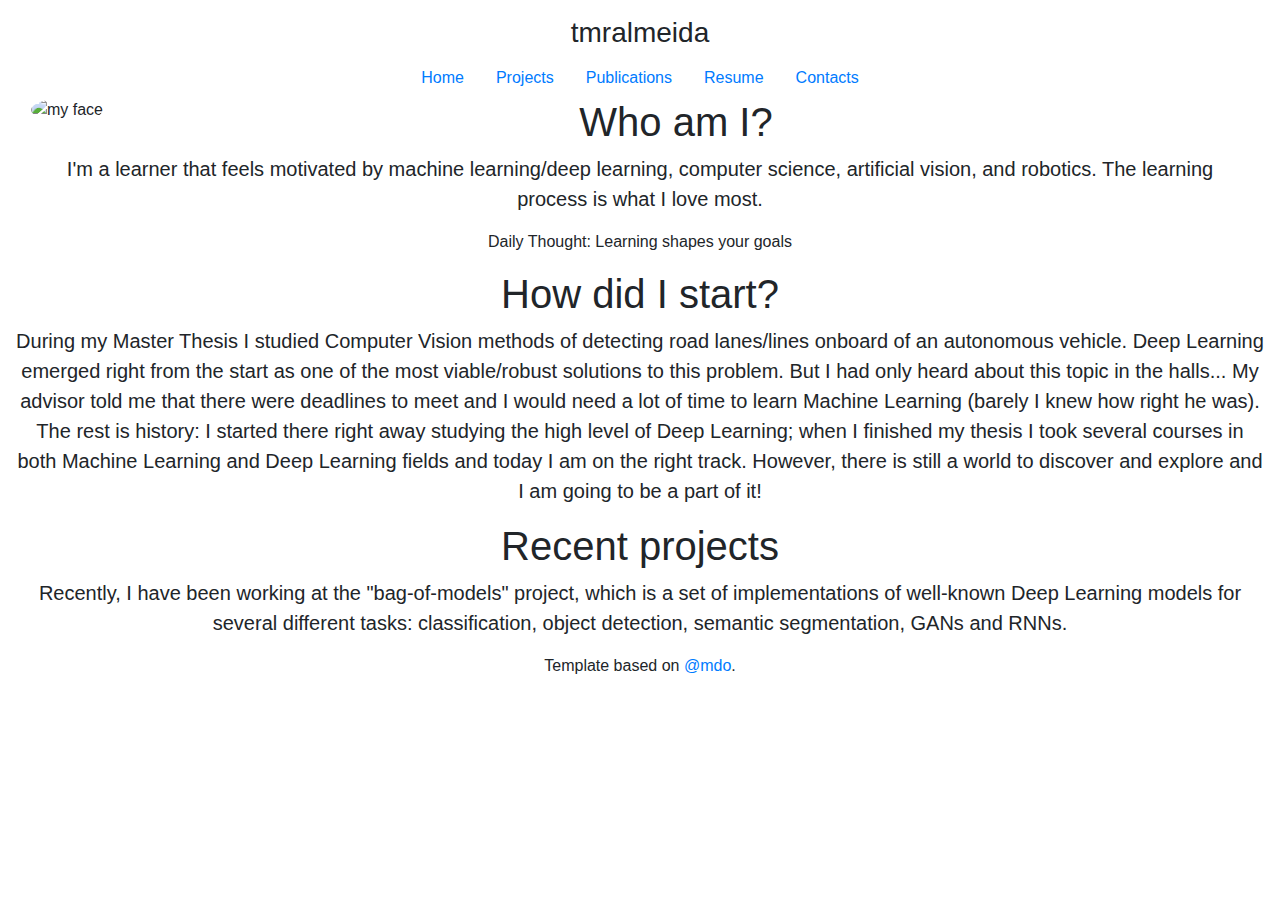
==== index.html @ de946718 "float left me" ====
<!doctype html>
<html lang="en">

<head>
    <title>Home - tmralmeida</title>
    <link rel="canonical" href="https://getbootstrap.com/docs/4.3/examples/cover/">

    <!-- Bootstrap core CSS -->
     <link rel="stylesheet" href="https://stackpath.bootstrapcdn.com/bootstrap/4.3.1/css/bootstrap.min.css"
        integrity="sha384-ggOyR0iXCbMQv3Xipma34MD+dH/1fQ784/j6cY/iJTQUOhcWr7x9JvoRxT2MZw1T" crossorigin="anonymous">


    <!-- Custom styles for this template -->
    <link href="styles/styles.css" rel="stylesheet">
    <link href="styles/image.css" rel="stylesheet">
    <script src="scripts/toggle.js"> </script>
</head>

<body class="text-center">
    <div class="cover-container d-flex w-100 h-100 p-3 mx-auto flex-column">
        <header class="masthead mb-auto">
            <div class="inner">
                <h3 class="masthead-brand">tmralmeida</h3>
                <nav class="nav nav-masthead justify-content-center">
                    <a class="nav-link active" href="index.html">Home</a>
                    <a class="nav-link" href="projects.html">Projects</a>
                    <a class="nav-link" href="publications.html">Publications</a>
                    <a class="nav-link" href="resume.html">Resume</a>
                    <a class="nav-link" href="contacts.html">Contacts</a>
                </nav>
            </div>
        </header>

        <main role="main" class="inner cover">
            

        </main>


        <main role="main" class="inner cover">
            <div class="image-bio">
                <div class="presentation">

                    <div class="col">
                        <img src="images/me.png" class="rounded-circle" alt="my face" style="float: left;">

                        <h1 class="cover-heading">Who am I?</h1>
                        <p class="lead">
                            I'm a learner that feels motivated by machine learning/deep learning,
                            computer science, artificial vision, and robotics.
                            The learning process is what I love most.
                        </p>
                        <p>
                            Daily Thought: Learning shapes your goals
                        </p>
                    </div>
                </div>
            </div>

          </main>

            <div class="mx-auto">
                <h1 class="cover-heading">How did I start?</h1>
                    <p class="lead">
                        During my Master Thesis I studied Computer Vision methods of detecting road lanes/lines onboard
                        of an autonomous vehicle. Deep Learning emerged right from the start as one of the most viable/robust solutions to this problem.
                        But I had only heard about this topic in the halls... My advisor told me that there were deadlines to meet and I would need a lot of time
                        to learn Machine Learning (barely I knew how right he was). The rest is history:
                        I started there right away studying the high level of Deep Learning; when I finished my thesis I took several courses in
                        both Machine Learning and Deep Learning fields and today I am on the right track. However, there is still a world to discover and explore and
                        I am going to be a part of it!
                    </p>
            </div>

            <div class="mx-auto">
                <h1 class="cover-heading">Recent projects</h1>
                    <p class="lead">
                        Recently, I have been working at the "bag-of-models" project, which is
                        a set of implementations of well-known Deep Learning models for several different tasks: classification,
                        object detection, semantic segmentation, GANs and RNNs.</p>
            </div>
            
            




        <footer class="mastfoot mt-auto">
            <div class="inner">
                <p>Template based on <a
                        href="https://twitter.com/mdo">@mdo</a>.</p>
            </div>
        </footer>
    </div>


</body>

</html>
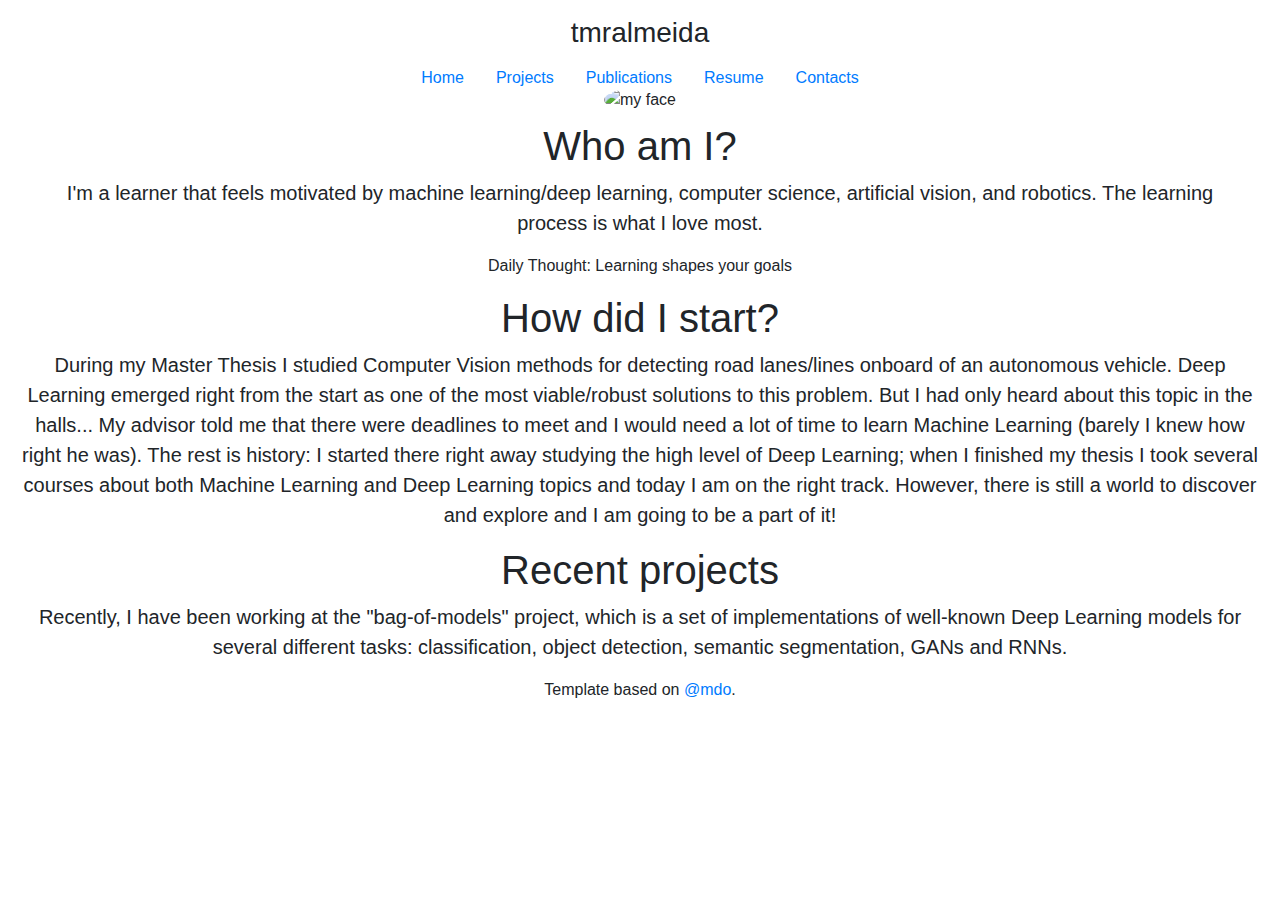
==== commit 8572eb34: "image positioning and errors" ====
--- a/index.html
+++ b/index.html
@@ -42,7 +42,7 @@
                 <div class="presentation">
 
                     <div class="col">
-                        <img src="images/me.png" class="rounded-circle" alt="my face" style="float: left;">
+                        <img src="images/me.png" class="rounded-circle" alt="my face" style="position: relative; bottom: 10px;">
 
                         <h1 class="cover-heading">Who am I?</h1>
                         <p class="lead">
@@ -62,12 +62,12 @@
             <div class="mx-auto">
                 <h1 class="cover-heading">How did I start?</h1>
                     <p class="lead">
-                        During my Master Thesis I studied Computer Vision methods of detecting road lanes/lines onboard
+                        During my Master Thesis I studied Computer Vision methods for detecting road lanes/lines onboard
                         of an autonomous vehicle. Deep Learning emerged right from the start as one of the most viable/robust solutions to this problem.
                         But I had only heard about this topic in the halls... My advisor told me that there were deadlines to meet and I would need a lot of time
                         to learn Machine Learning (barely I knew how right he was). The rest is history:
-                        I started there right away studying the high level of Deep Learning; when I finished my thesis I took several courses in
-                        both Machine Learning and Deep Learning fields and today I am on the right track. However, there is still a world to discover and explore and
+                        I started there right away studying the high level of Deep Learning; when I finished my thesis I took several courses about
+                        both Machine Learning and Deep Learning topics and today I am on the right track. However, there is still a world to discover and explore and
                         I am going to be a part of it!
                     </p>
             </div>
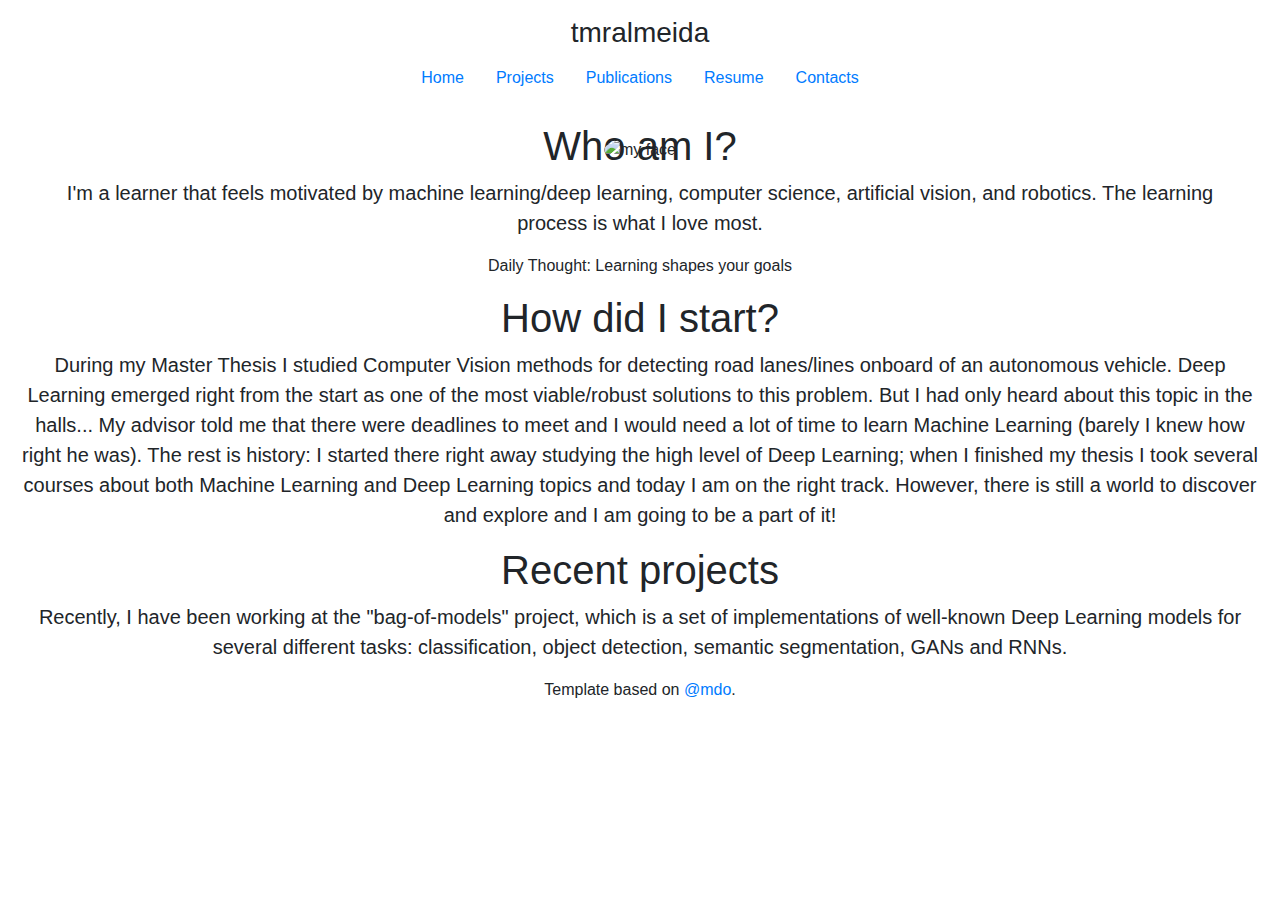
==== commit ed05014c: "image pos finale" ====
--- a/index.html
+++ b/index.html
@@ -42,7 +42,7 @@
                 <div class="presentation">
 
                     <div class="col">
-                        <img src="images/me.png" class="rounded-circle" alt="my face" style="position: relative; bottom: 10px;">
+                        <img src="images/me.png" class="rounded-circle" alt="my face" style="position: relative; top: 40px;">
 
                         <h1 class="cover-heading">Who am I?</h1>
                         <p class="lead">
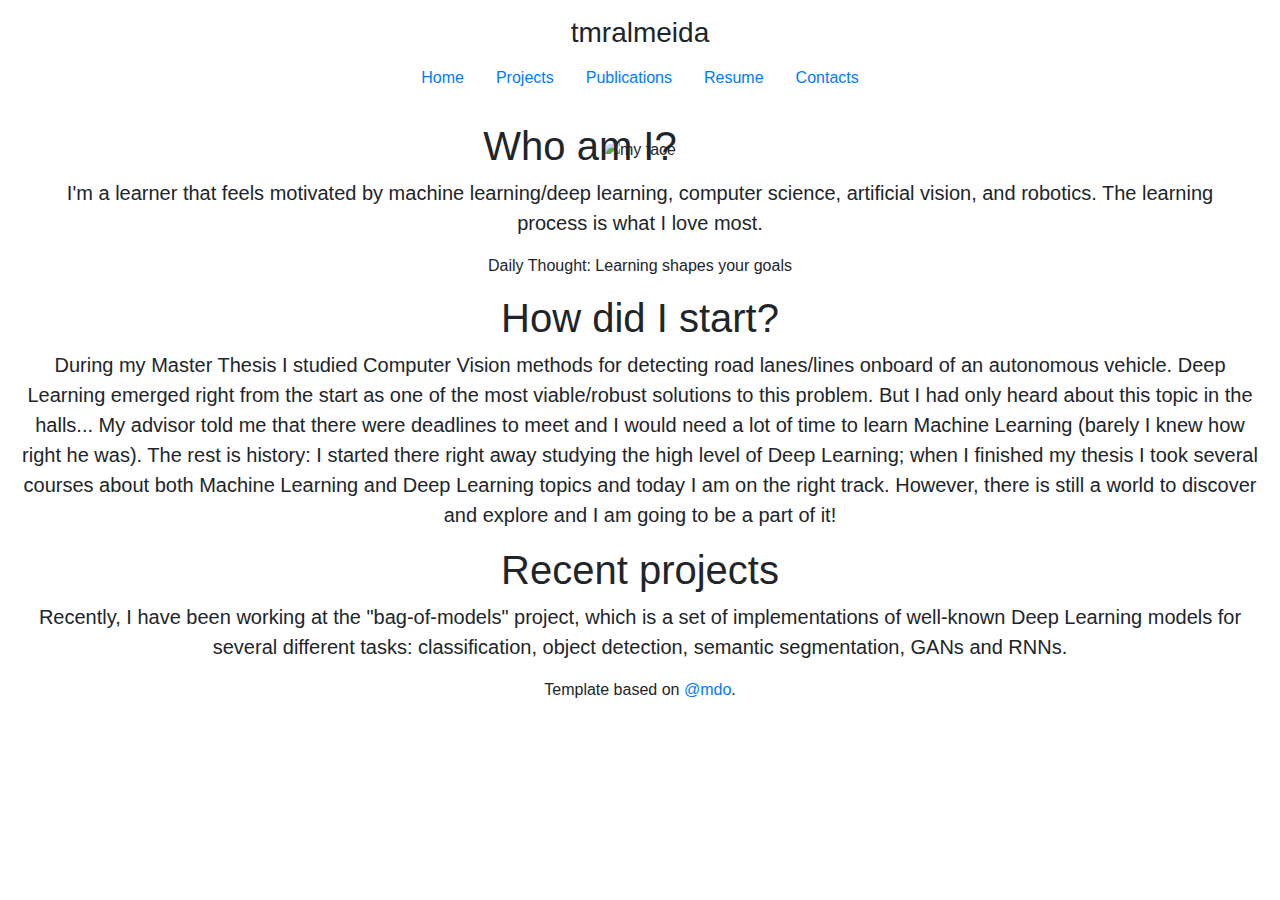
==== commit 43fc15ef: "pos header" ====
--- a/index.html
+++ b/index.html
@@ -44,7 +44,7 @@
                     <div class="col">
                         <img src="images/me.png" class="rounded-circle" alt="my face" style="position: relative; top: 40px;">
 
-                        <h1 class="cover-heading">Who am I?</h1>
+                        <h1 class="cover-heading" style="position: relative; right: 60px;">Who am I?</h1>
                         <p class="lead">
                             I'm a learner that feels motivated by machine learning/deep learning,
                             computer science, artificial vision, and robotics.
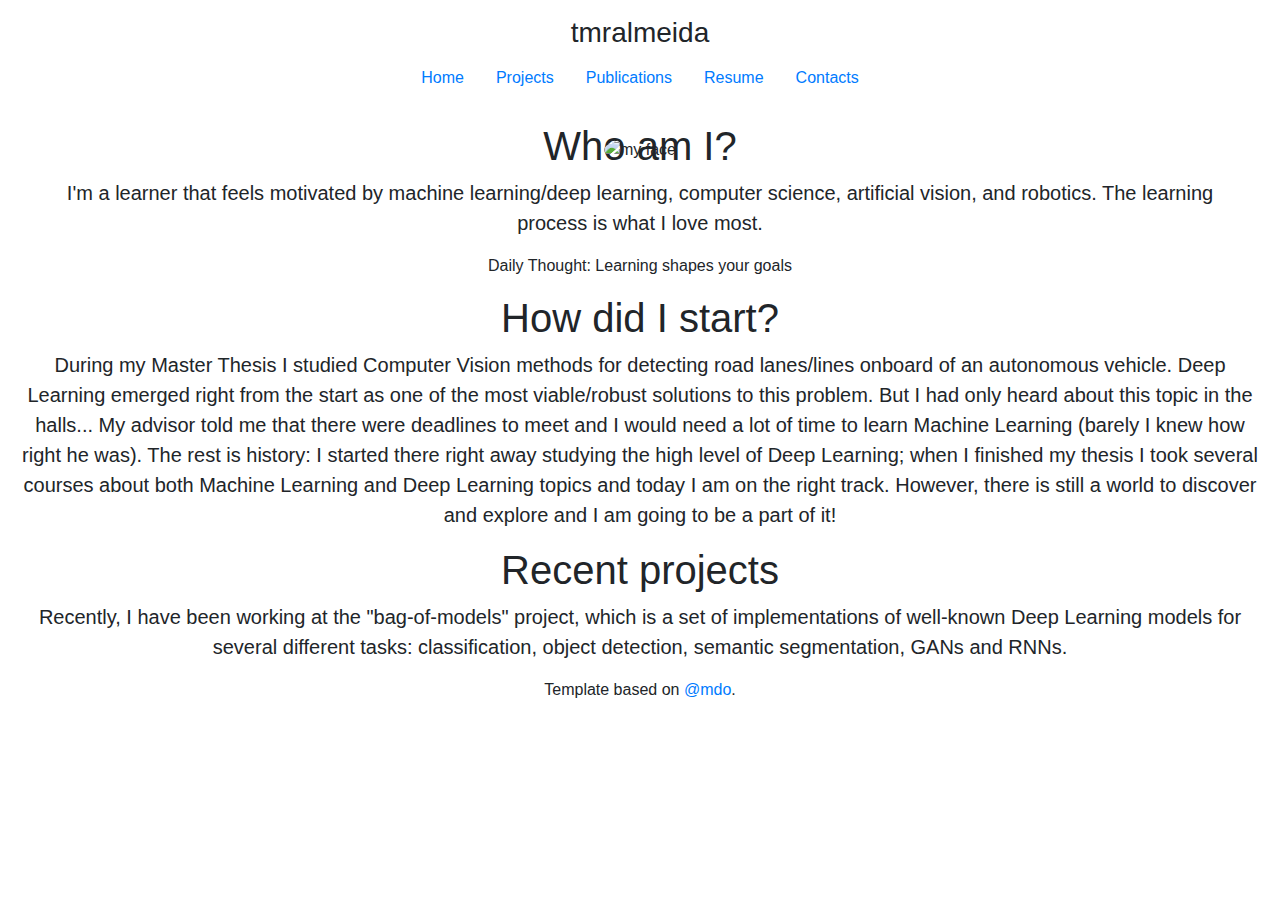
==== commit d6b1a295: "base header pos" ====
--- a/index.html
+++ b/index.html
@@ -44,7 +44,7 @@
                     <div class="col">
                         <img src="images/me.png" class="rounded-circle" alt="my face" style="position: relative; top: 40px;">
 
-                        <h1 class="cover-heading" style="position: relative; right: 60px;">Who am I?</h1>
+                        <h1 class="cover-heading">Who am I?</h1>
                         <p class="lead">
                             I'm a learner that feels motivated by machine learning/deep learning,
                             computer science, artificial vision, and robotics.
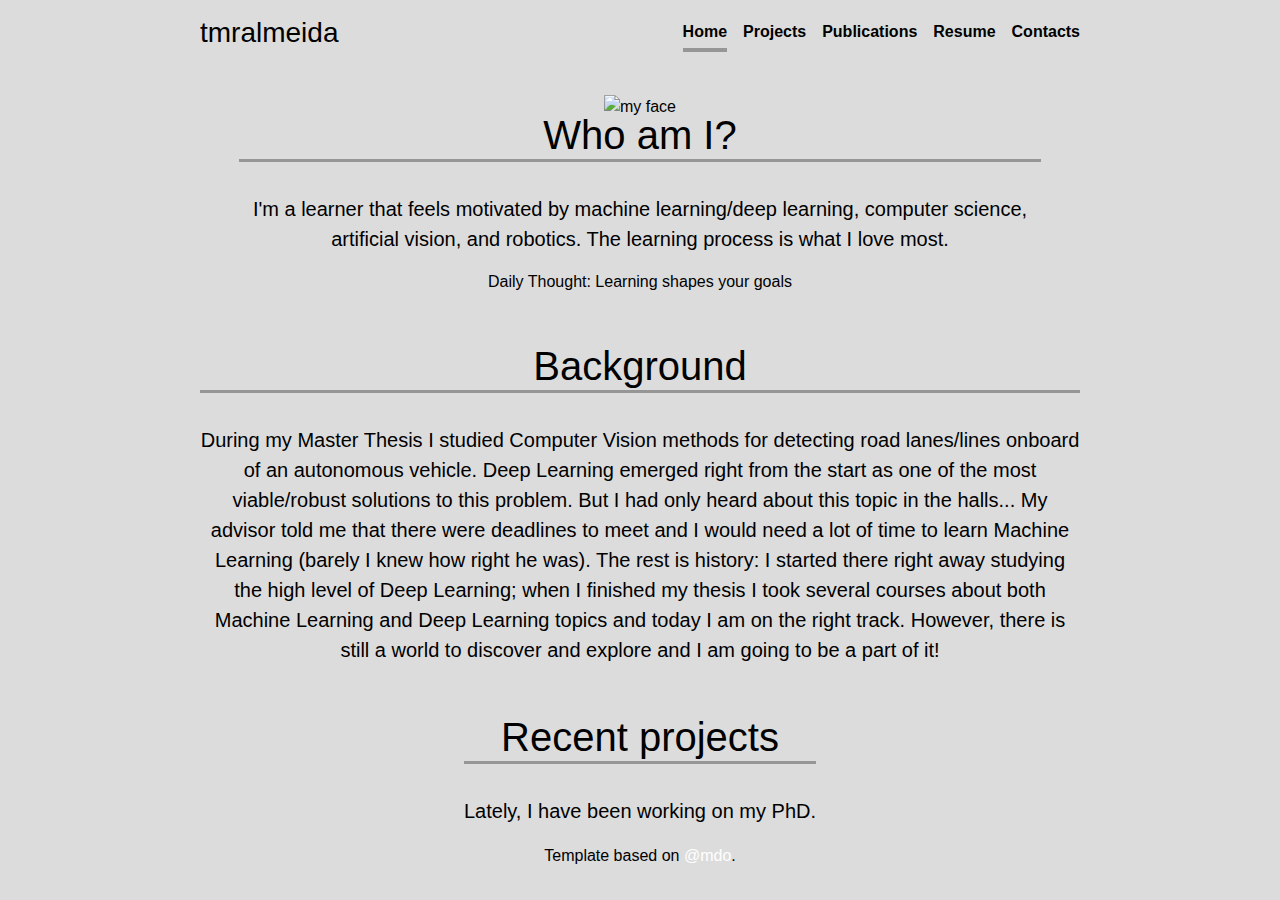
==== commit 0afbd778: "img class round" ====
--- a/index.html
+++ b/index.html
@@ -42,7 +42,7 @@
                 <div class="presentation">
 
                     <div class="col">
-                        <img src="images/me.png" class="rounded-circle" alt="my face" style="position: relative; top: 40px;">
+                        <img src="images/taa.jpg" class="w3-round" alt="my face" style="position: relative; top: 40px;">
 
                         <h1 class="cover-heading">Who am I?</h1>
                         <p class="lead">
@@ -60,7 +60,7 @@
           </main>
 
             <div class="mx-auto">
-                <h1 class="cover-heading">How did I start?</h1>
+                <h1 class="cover-heading">Background</h1>
                     <p class="lead">
                         During my Master Thesis I studied Computer Vision methods for detecting road lanes/lines onboard
                         of an autonomous vehicle. Deep Learning emerged right from the start as one of the most viable/robust solutions to this problem.
@@ -75,9 +75,7 @@
             <div class="mx-auto">
                 <h1 class="cover-heading">Recent projects</h1>
                     <p class="lead">
-                        Recently, I have been working at the "bag-of-models" project, which is
-                        a set of implementations of well-known Deep Learning models for several different tasks: classification,
-                        object detection, semantic segmentation, GANs and RNNs.</p>
+                        Lately, I have been working on my PhD.</p>
             </div>
             
             
--- a/styles/styles.css
+++ b/styles/styles.css
@@ -0,0 +1,112 @@
+/*
+ * Globals
+ */
+
+/* Links */
+a,
+a:focus,
+a:hover {
+  color: #fff;
+}
+
+/* Custom default button */
+.btn-secondary,
+.btn-secondary:hover,
+.btn-secondary:focus {
+  color: #333;
+  text-shadow: none; /* Prevent inheritance from `body` */
+  background-color: #fff;
+  border: .05rem solid #fff;
+}
+
+
+/*
+ * Base structure
+ */
+
+html,
+body {
+  overflow:scroll;
+  height: 100%;
+  background-color: rgb(220, 220, 220);
+}
+
+body {
+  display: -ms-flexbox;
+  display: flex;
+  color: black;
+}
+
+.cover-container {
+  max-width: 57em;
+}
+
+
+/*
+ * Header
+ */
+.masthead {
+  margin-bottom: 2rem;
+}
+
+.masthead-brand {
+  margin-bottom: 0;
+}
+
+.nav-masthead .nav-link {
+  padding: .25rem 0;
+  font-weight: 700;
+  color: rgb(0, 0, 0);
+  background-color: transparent;
+  border-bottom: .25rem solid transparent;
+}
+
+.nav-masthead .nav-link:hover,
+.nav-masthead .nav-link:focus {
+  border-bottom-color: rgb(0, 0, 0);
+}
+
+.nav-masthead .nav-link + .nav-link {
+  margin-left: 1rem;
+}
+
+.nav-masthead .active {
+  color: black;
+  border-bottom-color: rgb(150,150,150);
+}
+
+@media (min-width: 48em) {
+  .masthead-brand {
+    float: left;
+  }
+  .nav-masthead {
+    float: right;
+  }
+}
+
+
+/*
+ * Cover
+ */
+.cover {
+  padding: 0 1.5rem;
+}
+.cover-heading {
+  margin-top: 2rem;
+  padding: 0 1.5rem;
+  color: black;
+  border-bottom:solid 3px rgb(150,150,150);
+  margin-bottom: 2rem;
+}
+.cover .btn-lg {
+  padding: .75rem 1.25rem;
+  font-weight: 700;
+}
+
+
+/*
+ * Footer
+ */
+.mastfoot {
+  color: rgb(0, 0, 0);
+}
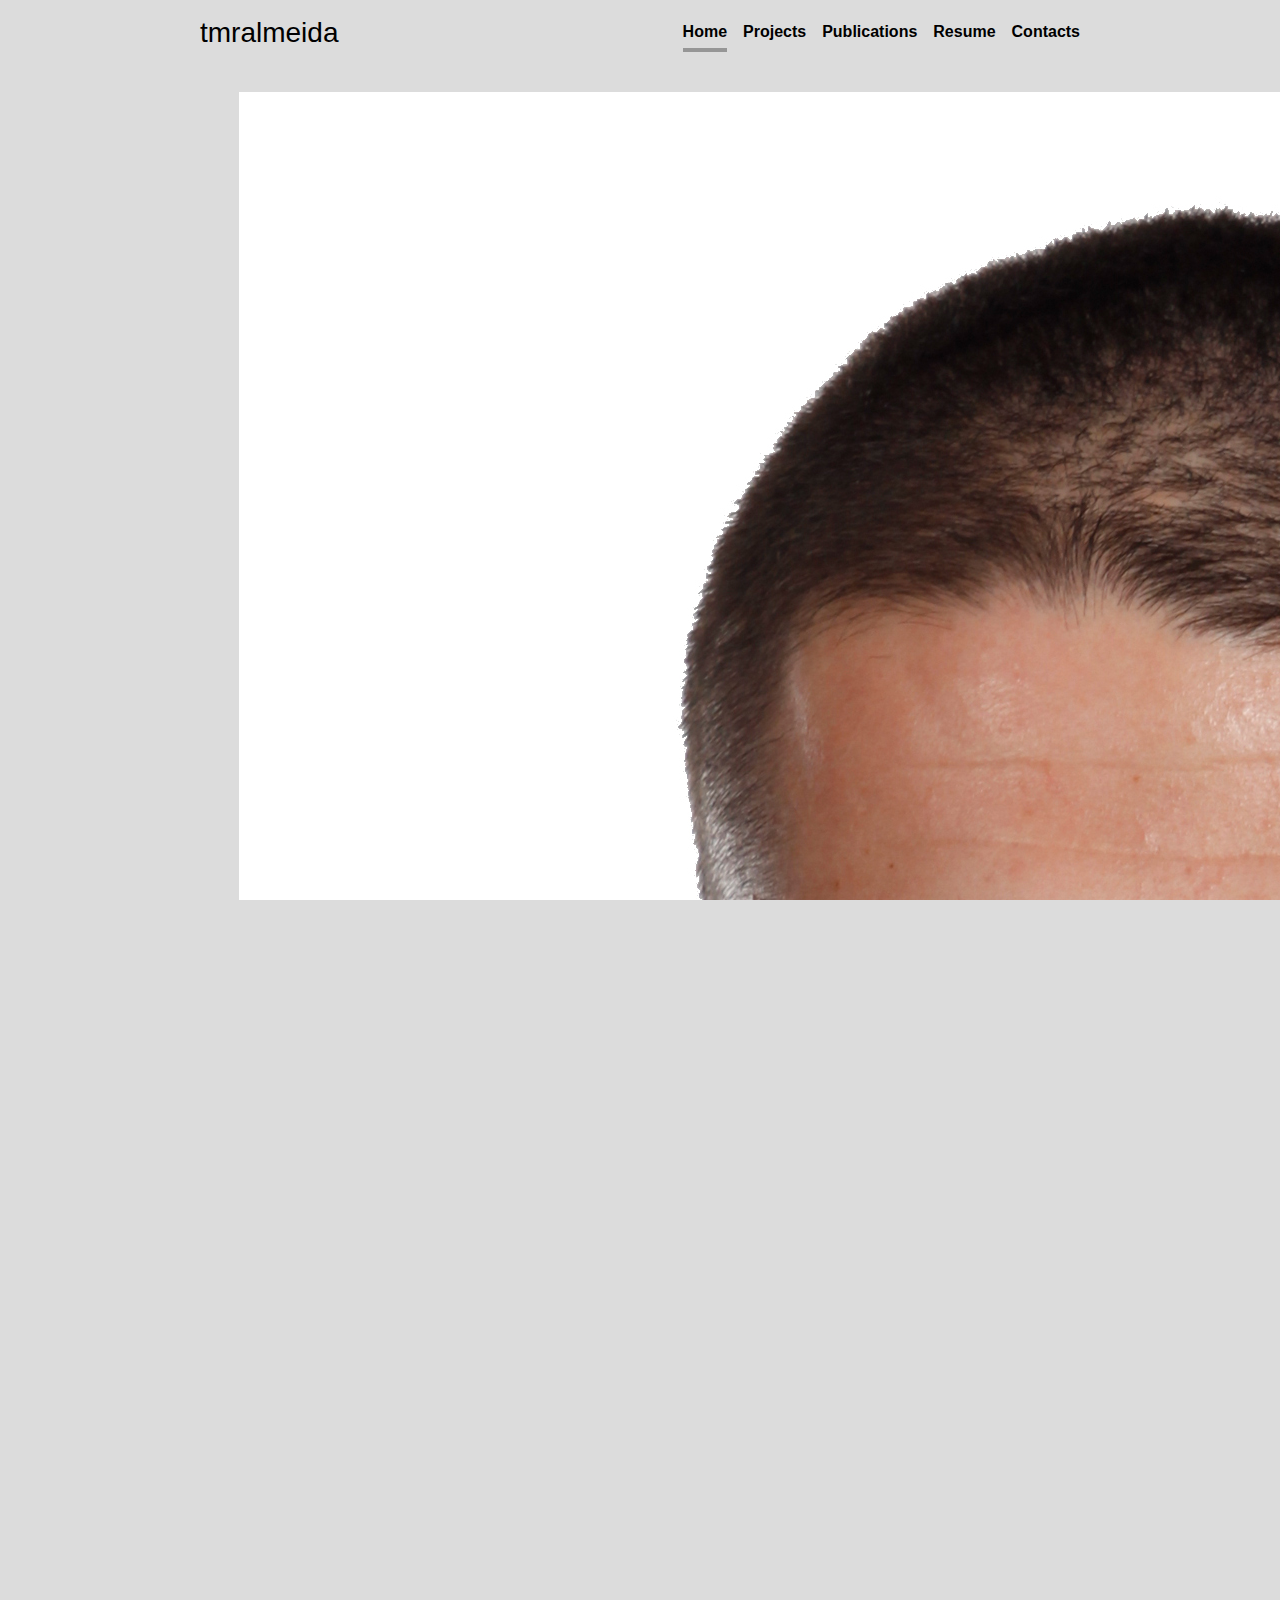
==== commit f6523b5b: "add new papers" ====
--- a/index.html
+++ b/index.html
@@ -42,13 +42,12 @@
                 <div class="presentation">
 
                     <div class="col">
-                        <img src="images/taa.jpg" class="w3-round" alt="my face" style="position: relative; top: 40px;">
+                        <img src="images/taa.jpg" class="img-rounded" alt="my face" style="position: relative; top: 40px;">
 
-                        <h1 class="cover-heading">Who am I?</h1>
+                        <h1 class="cover-heading">About me</h1>
                         <p class="lead">
-                            I'm a learner that feels motivated by machine learning/deep learning,
-                            computer science, artificial vision, and robotics.
-                            The learning process is what I love most.
+                            I am a learner that feels motivated by machine learning/deep learning, computer science, artificial vision, and robotics. 
+                            What I love most is the learning process.
                         </p>
                         <p>
                             Daily Thought: Learning shapes your goals
@@ -62,13 +61,12 @@
             <div class="mx-auto">
                 <h1 class="cover-heading">Background</h1>
                     <p class="lead">
-                        During my Master Thesis I studied Computer Vision methods for detecting road lanes/lines onboard
-                        of an autonomous vehicle. Deep Learning emerged right from the start as one of the most viable/robust solutions to this problem.
-                        But I had only heard about this topic in the halls... My advisor told me that there were deadlines to meet and I would need a lot of time
-                        to learn Machine Learning (barely I knew how right he was). The rest is history:
-                        I started there right away studying the high level of Deep Learning; when I finished my thesis I took several courses about
-                        both Machine Learning and Deep Learning topics and today I am on the right track. However, there is still a world to discover and explore and
-                        I am going to be a part of it!
+                        During my master's, I dived into computer vision methods to detect road lanes on autonomous vehicles. 
+                        Deep learning quickly stood out as the go-to solution. At first, it seemed like a distant concept, but 
+                        my advisor's urgency was spot on. Learning machine learning was no small feat, but I took the challenge 
+                        head-on. I delved deep into the world of deep learning, took courses in machine learning, and here I am 
+                        today, on the right path. But the journey doesn't end here; there's so much more to explore, 
+                        and I'm excited to be a part of it! 
                     </p>
             </div>
 
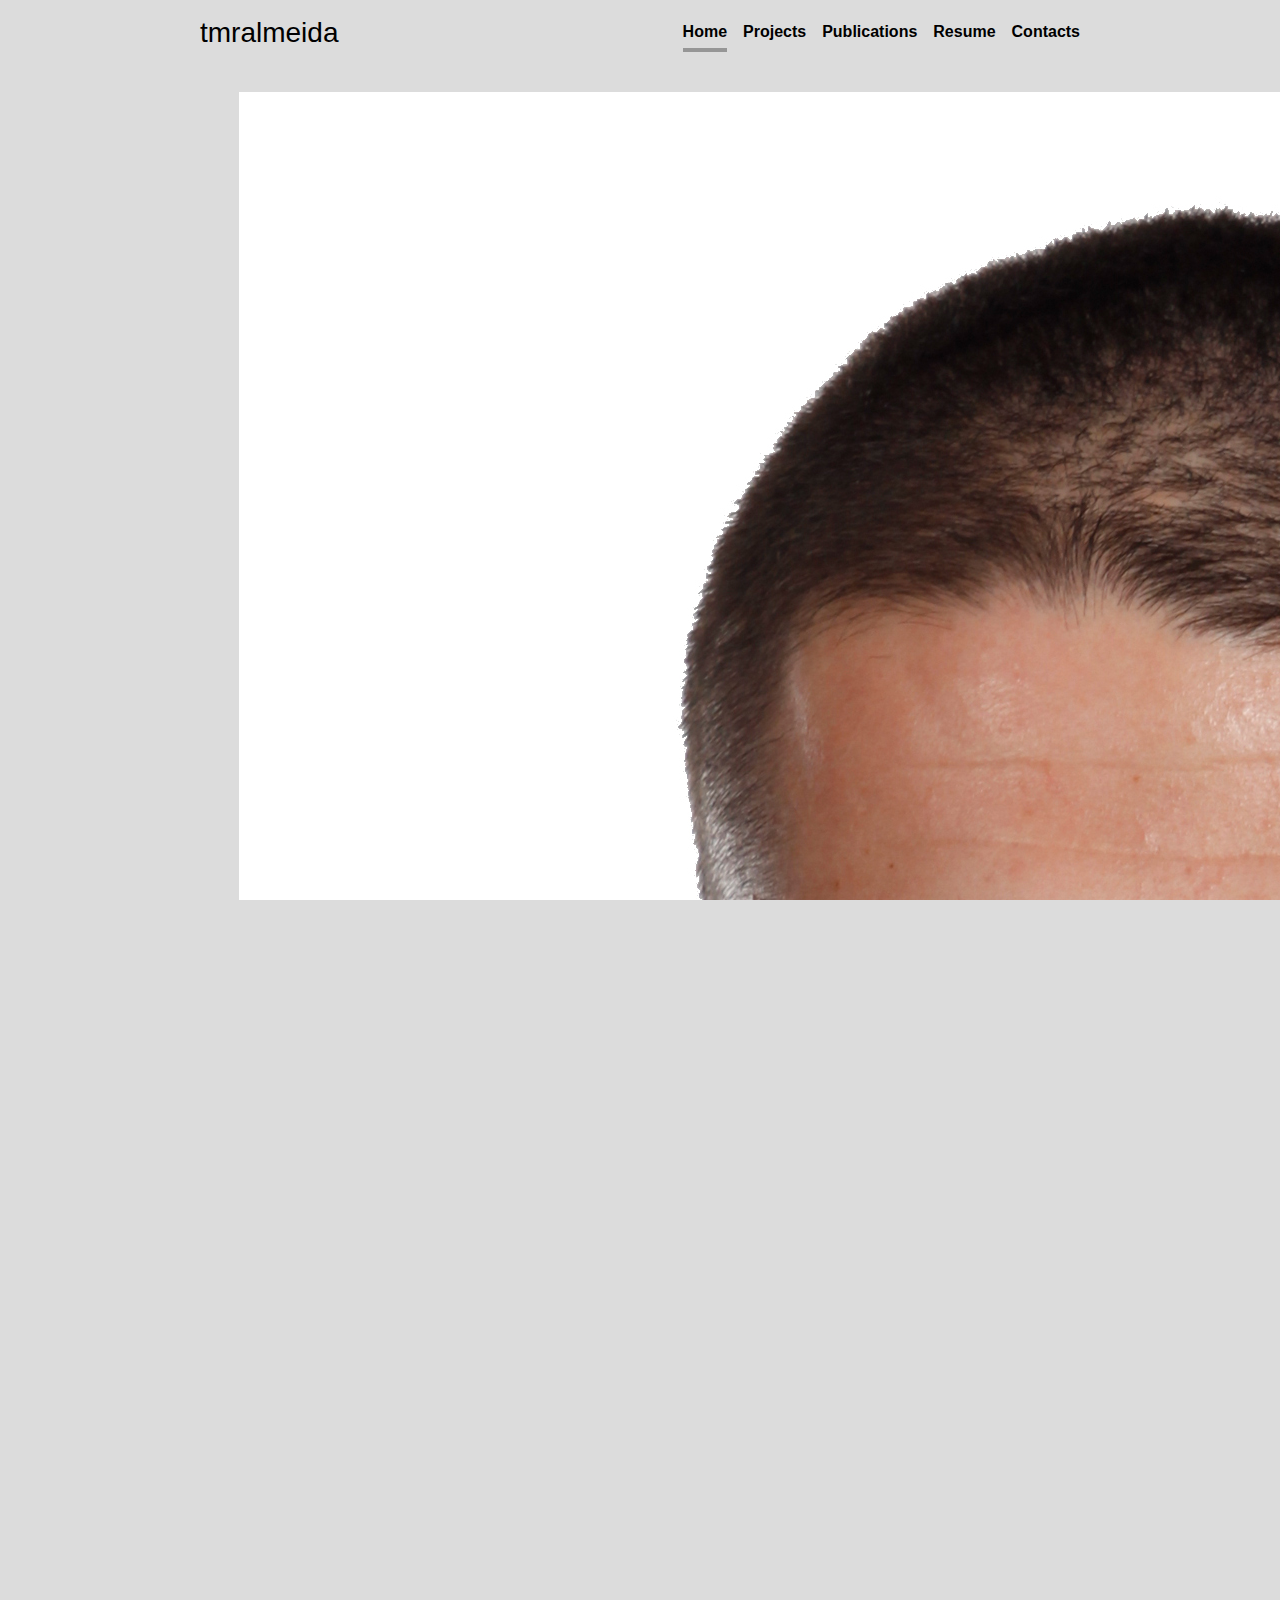
==== commit 9341bd3c: "new cv and papers" ====
--- a/index.html
+++ b/index.html
@@ -46,11 +46,8 @@
 
                         <h1 class="cover-heading">About me</h1>
                         <p class="lead">
-                            I am a learner that feels motivated by machine learning/deep learning, computer science, artificial vision, and robotics. 
-                            What I love most is the learning process.
-                        </p>
-                        <p>
-                            Daily Thought: Learning shapes your goals
+                            I am a learner who is motivated by machine learning, computer vision, and robotics. 
+                            Learning new topics within these areas is what drives me.
                         </p>
                     </div>
                 </div>
@@ -64,9 +61,9 @@
                         During my master's, I dived into computer vision methods to detect road lanes on autonomous vehicles. 
                         Deep learning quickly stood out as the go-to solution. At first, it seemed like a distant concept, but 
                         my advisor's urgency was spot on. Learning machine learning was no small feat, but I took the challenge 
-                        head-on. I delved deep into the world of deep learning, took courses in machine learning, and here I am 
-                        today, on the right path. But the journey doesn't end here; there's so much more to explore, 
-                        and I'm excited to be a part of it! 
+                        head-on. I delved deep into the world of deep learning, took courses in machine learning, and went for a 
+                        PhD in the topic. But my journey isn't over yet. 
+                        There's so much more to explore, and I'm excited to be a part of it! 
                     </p>
             </div>
 
